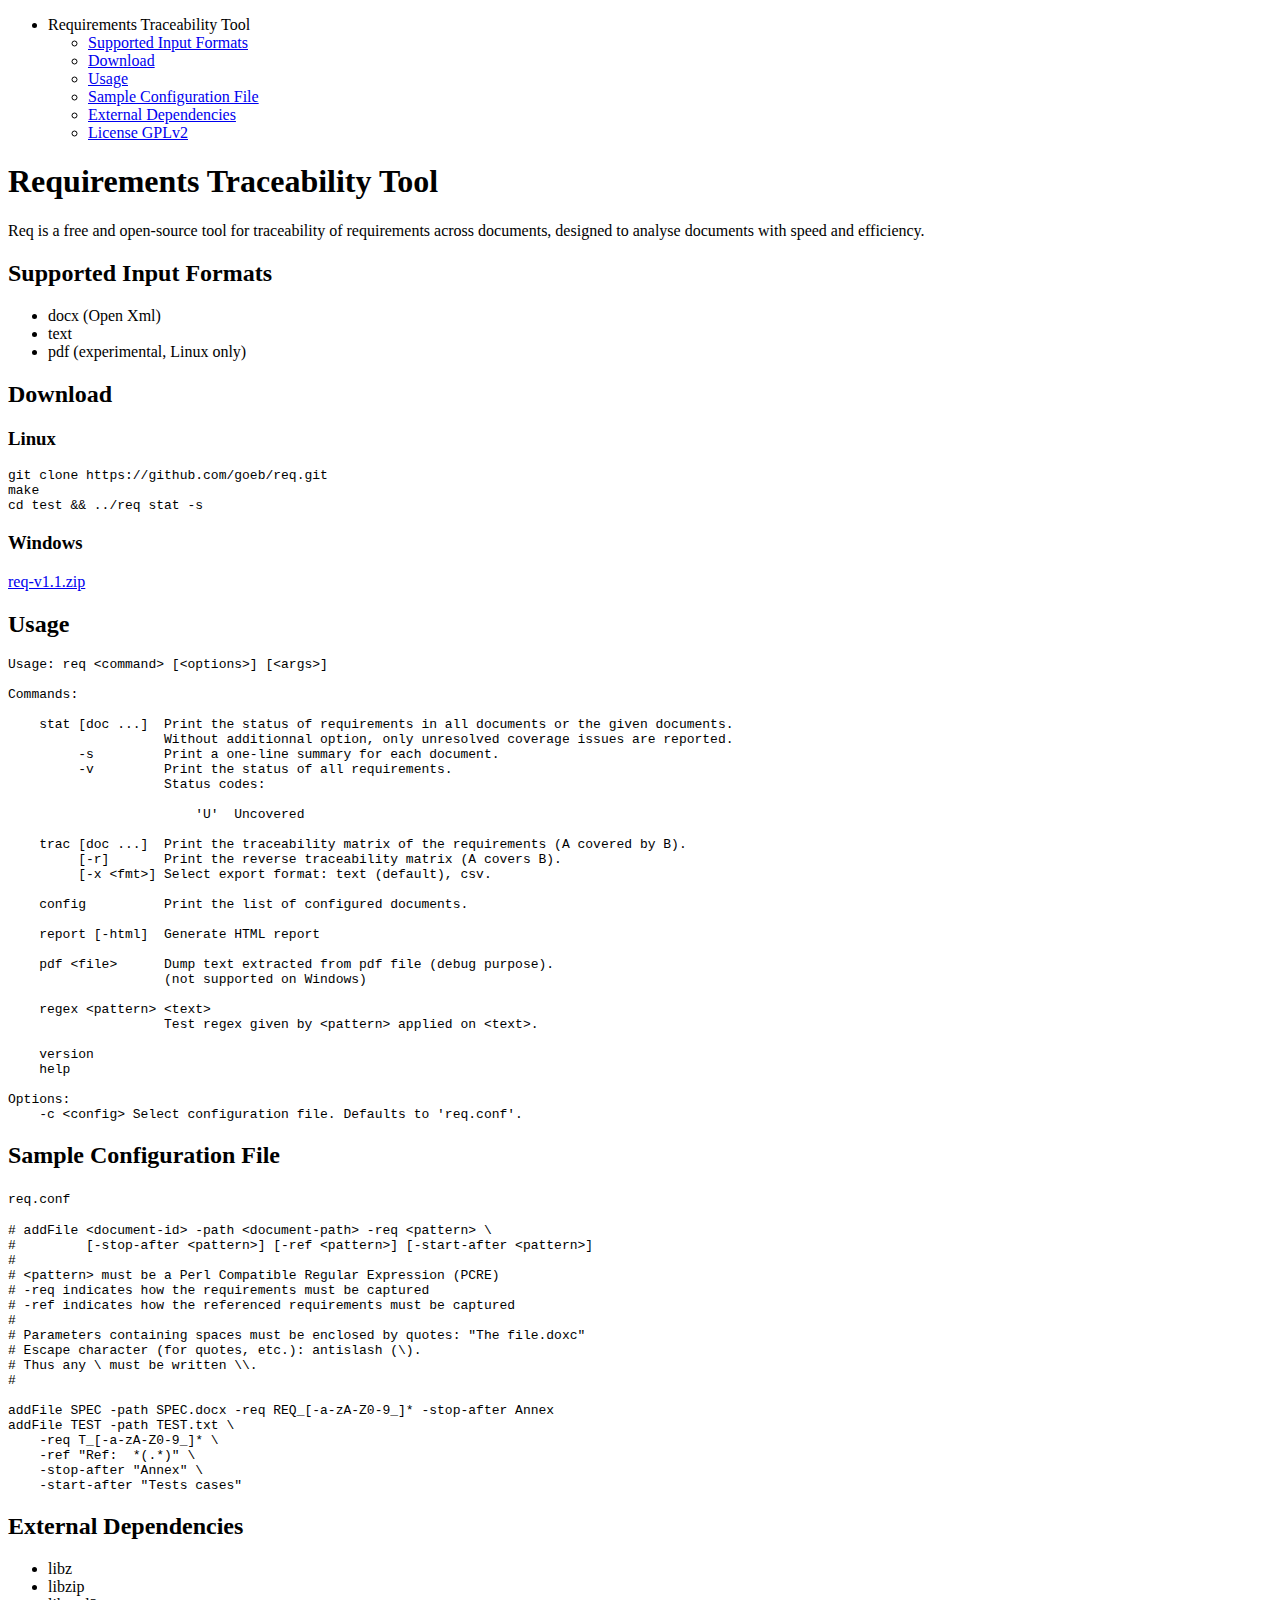
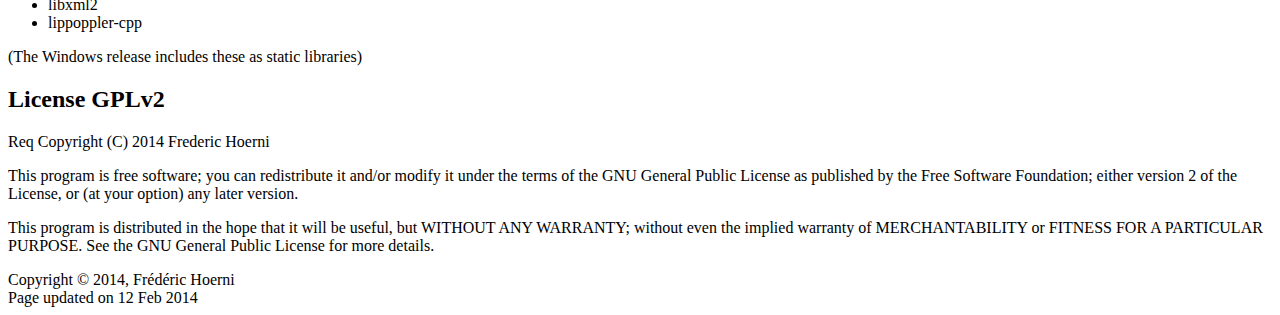
==== index.html @ fe9c2e7d "v1.1" ====
<!DOCTYPE html>
<html>
    <head>
        <title>Requirements Traceability Tool</title>
        <link rel="stylesheet" type="text/css" href="style.css">
        <meta http-equiv="Content-Type" content="text/html;charset=UTF-8"/>
    </head>

    <body>
        <div class="header">

        </div>
        <div class="page">
<aside class='menu'>
<ul>
<li class='active'>Requirements Traceability Tool
<ul class=menu_level2>
<li><a href='#supported-input-formats'>Supported Input Formats</a></li>
<li><a href='#download'>Download</a></li>
<li><a href='#usage'>Usage</a></li>
<li><a href='#sample-configuration-file'>Sample Configuration File</a></li>
<li><a href='#external-dependencies'>External Dependencies</a></li>
<li><a href='#license-gplv2'>License GPLv2</a></li>
</ul>
</li>
</ul>
</aside>
<div class='contents'>
<h1 id="requirements-traceability-tool">Requirements Traceability Tool</h1>
<p>Req is a free and open-source tool for traceability of requirements across documents, designed to analyse documents with speed and efficiency.</p>
<h2 id="supported-input-formats">Supported Input Formats</h2>
<ul>
<li>docx (Open Xml)</li>
<li>text</li>
<li>pdf (experimental, Linux only)</li>
</ul>
<h2 id="download">Download</h2>
<h3 id="linux">Linux</h3>
<pre><code>git clone https://github.com/goeb/req.git
make
cd test &amp;&amp; ../req stat -s</code></pre>
<h3 id="windows">Windows</h3>
<p><a href="download/req-v1.1.zip">req-v1.1.zip</a></p>
<h2 id="usage">Usage</h2>
<pre><code>Usage: req &lt;command&gt; [&lt;options&gt;] [&lt;args&gt;]

Commands:

    stat [doc ...]  Print the status of requirements in all documents or the given documents.
                    Without additionnal option, only unresolved coverage issues are reported.
         -s         Print a one-line summary for each document.
         -v         Print the status of all requirements.
                    Status codes:

                        &#39;U&#39;  Uncovered

    trac [doc ...]  Print the traceability matrix of the requirements (A covered by B).
         [-r]       Print the reverse traceability matrix (A covers B).
         [-x &lt;fmt&gt;] Select export format: text (default), csv.

    config          Print the list of configured documents.

    report [-html]  Generate HTML report

    pdf &lt;file&gt;      Dump text extracted from pdf file (debug purpose).
                    (not supported on Windows)

    regex &lt;pattern&gt; &lt;text&gt;
                    Test regex given by &lt;pattern&gt; applied on &lt;text&gt;.

    version
    help

Options:
    -c &lt;config&gt; Select configuration file. Defaults to &#39;req.conf&#39;.
</code></pre>
<h2 id="sample-configuration-file">Sample Configuration File</h2>
<p><code>req.conf</code></p>
<pre><code># addFile &lt;document-id&gt; -path &lt;document-path&gt; -req &lt;pattern&gt; \
#         [-stop-after &lt;pattern&gt;] [-ref &lt;pattern&gt;] [-start-after &lt;pattern&gt;]
#
# &lt;pattern&gt; must be a Perl Compatible Regular Expression (PCRE)
# -req indicates how the requirements must be captured
# -ref indicates how the referenced requirements must be captured
# 
# Parameters containing spaces must be enclosed by quotes: &quot;The file.doxc&quot;
# Escape character (for quotes, etc.): antislash (\).
# Thus any \ must be written \\.
# 

addFile SPEC -path SPEC.docx -req REQ_[-a-zA-Z0-9_]* -stop-after Annex
addFile TEST -path TEST.txt \
    -req T_[-a-zA-Z0-9_]* \
    -ref &quot;Ref:  *(.*)&quot; \
    -stop-after &quot;Annex&quot; \
    -start-after &quot;Tests cases&quot;
</code></pre>
<h2 id="external-dependencies">External Dependencies</h2>
<ul>
<li>libz</li>
<li>libzip</li>
<li>libxml2</li>
<li>lippoppler-cpp</li>
</ul>
<p>(The Windows release includes these as static libraries)</p>
<h2 id="license-gplv2">License GPLv2</h2>
<p>Req Copyright (C) 2014 Frederic Hoerni</p>
<p>This program is free software; you can redistribute it and/or modify it under the terms of the GNU General Public License as published by the Free Software Foundation; either version 2 of the License, or (at your option) any later version.</p>
<p>This program is distributed in the hope that it will be useful, but WITHOUT ANY WARRANTY; without even the implied warranty of MERCHANTABILITY or FITNESS FOR A PARTICULAR PURPOSE. See the GNU General Public License for more details.</p>
</div>
        </div> <!-- div class page -->
        <div class="footer">
            Copyright &copy; 2014, Frédéric Hoerni<br>
            Page updated on 12 Feb 2014
        </div>
    </body>
</html>
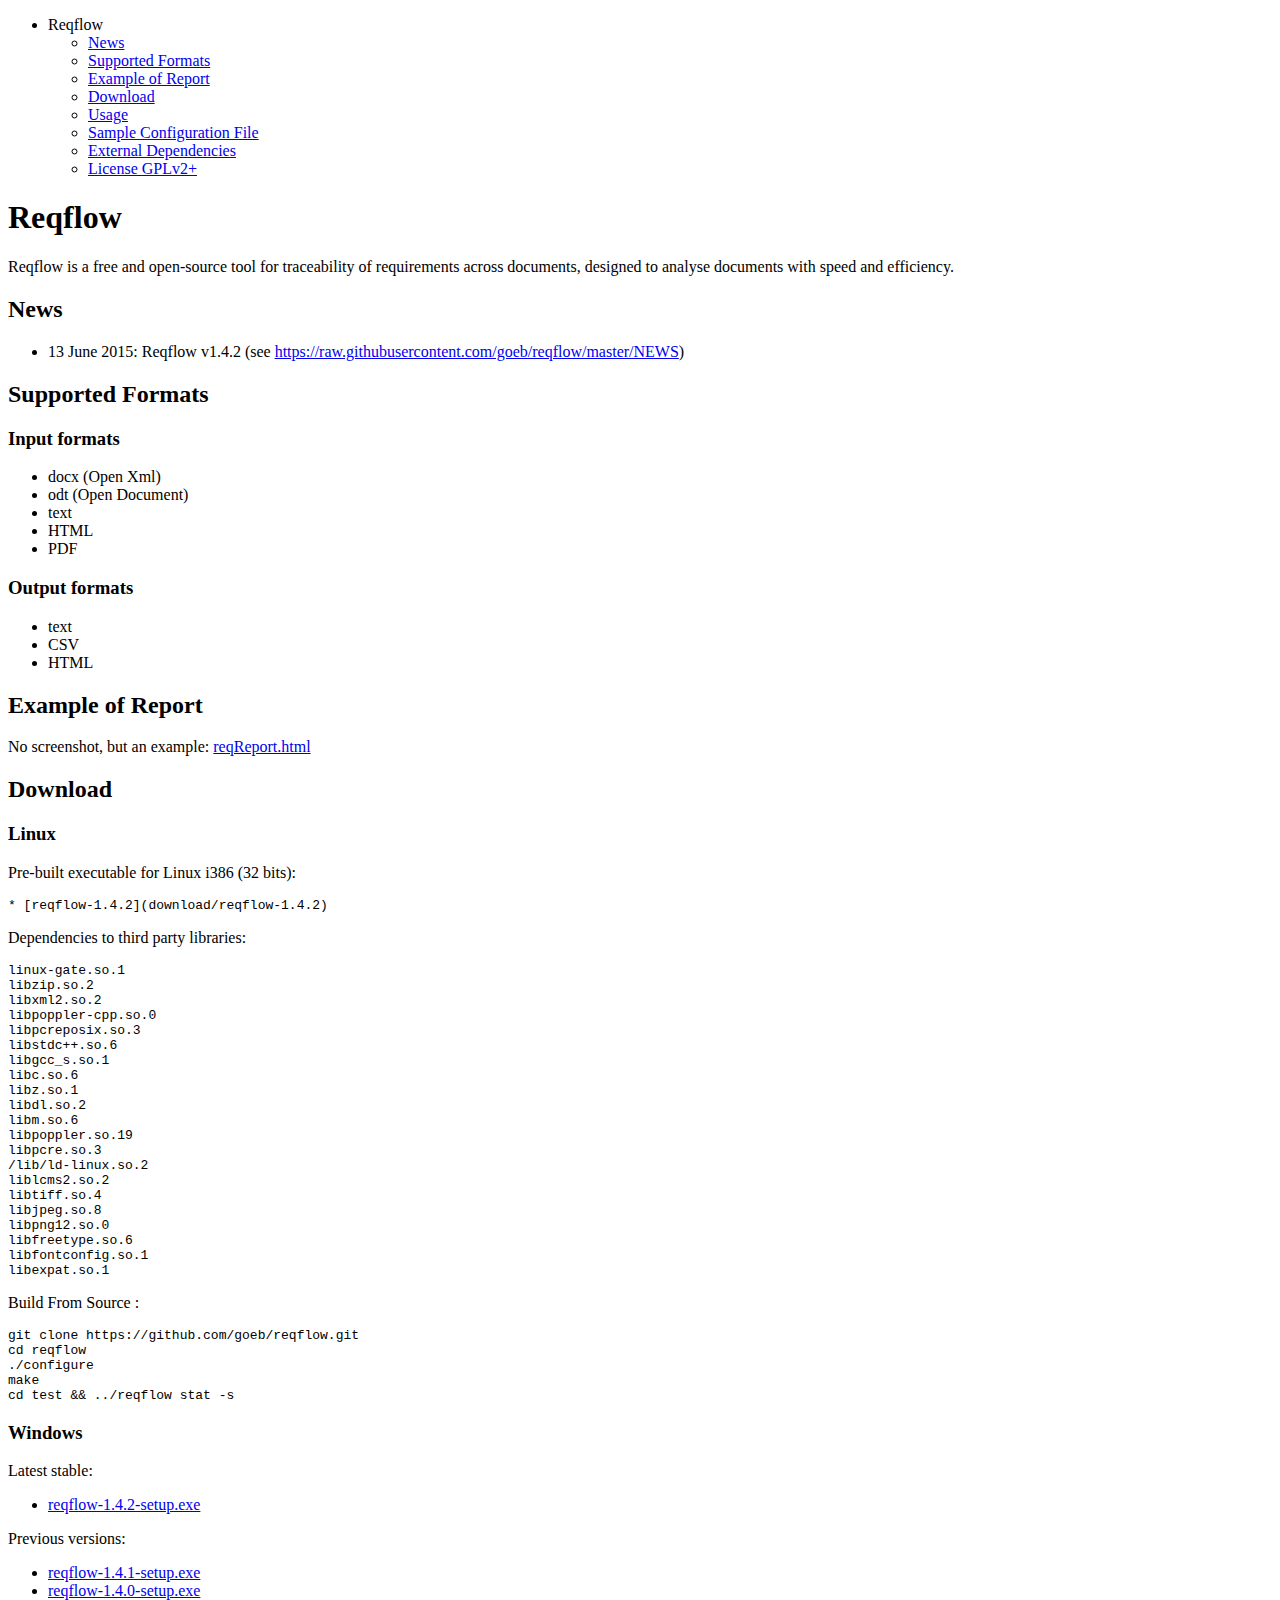
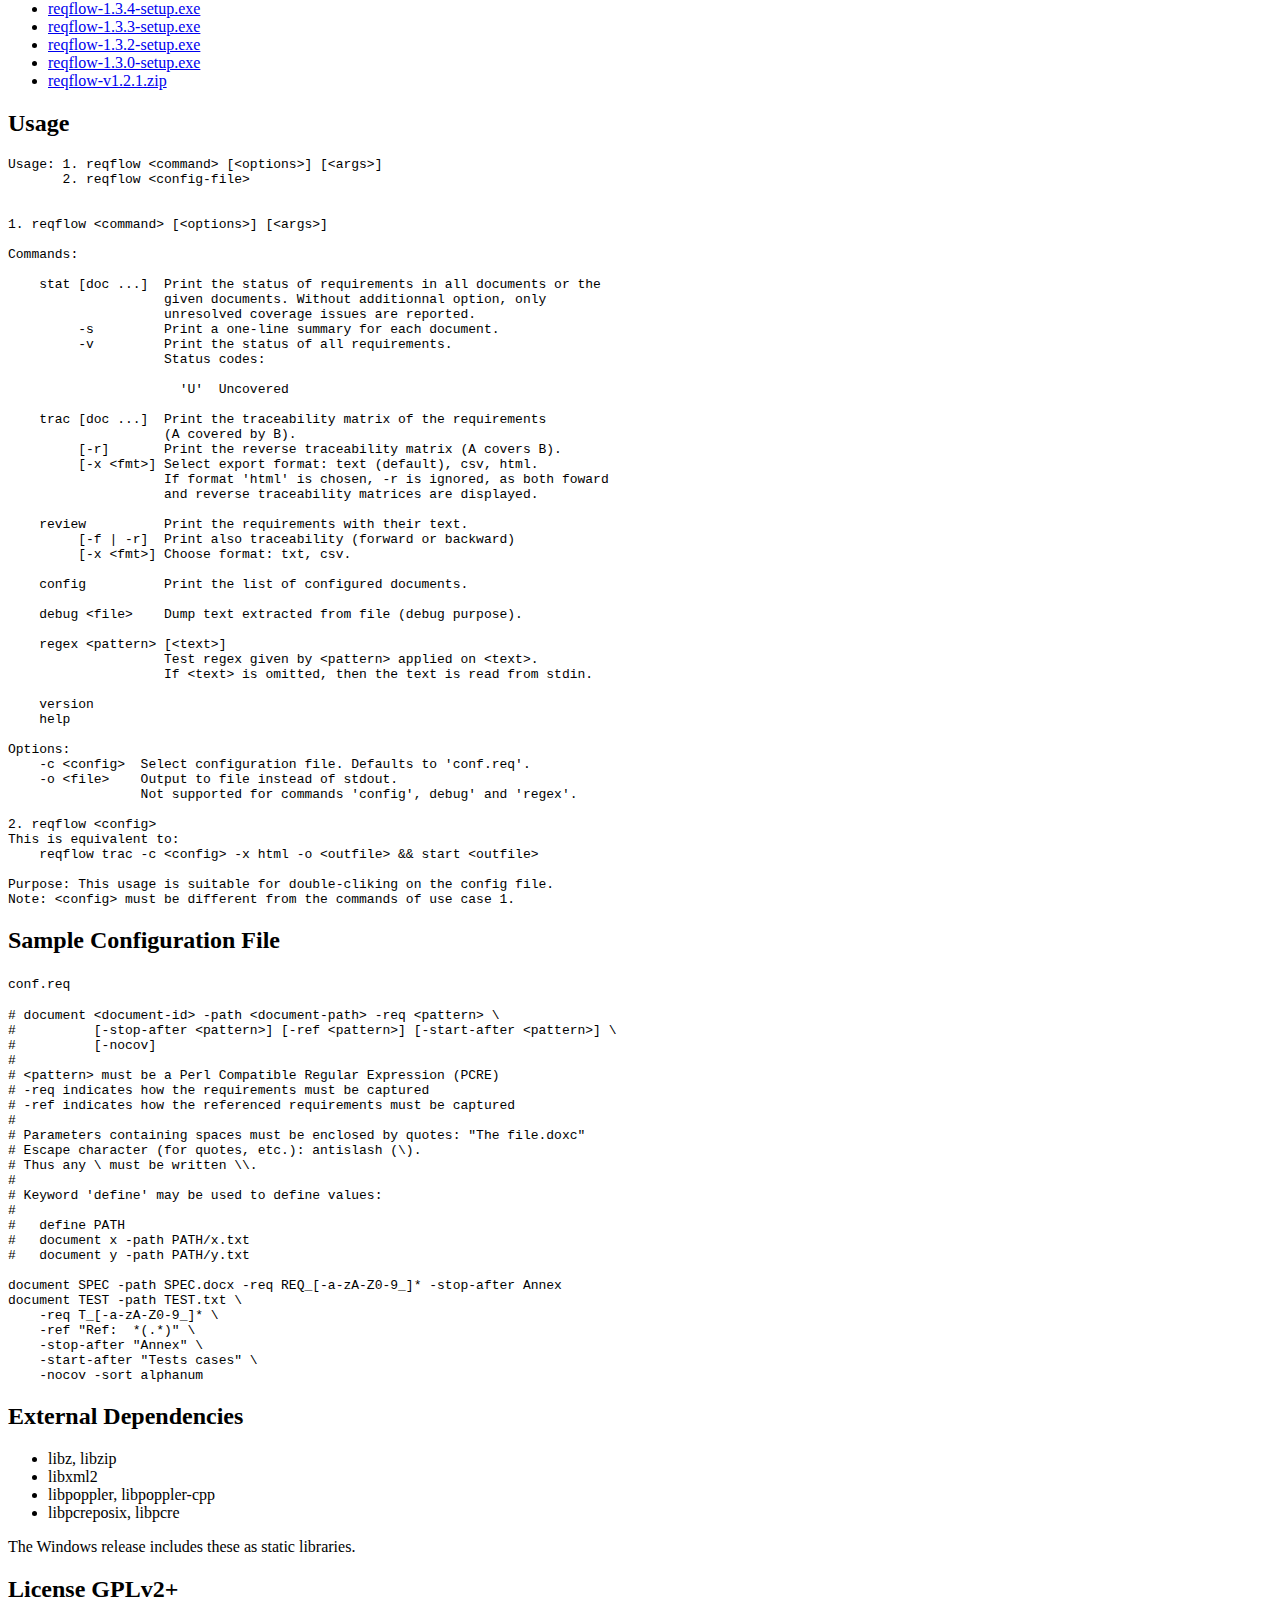
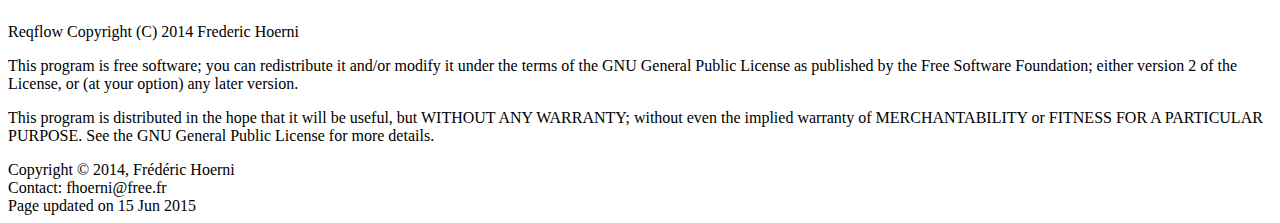
==== commit f3bc3c22: "update for version 1.4.2" ====
--- a/index.html
+++ b/index.html
@@ -1,7 +1,7 @@
 <!DOCTYPE html>
 <html>
     <head>
-        <title>Requirements Traceability Tool</title>
+        <title>Reqflow</title>
         <link rel="stylesheet" type="text/css" href="style.css">
         <meta http-equiv="Content-Type" content="text/html;charset=UTF-8"/>
     </head>
@@ -13,71 +13,147 @@
         <div class="page">
 <aside class='menu'>
 <ul>
-<li class='active'>Requirements Traceability Tool
+<li class='active'>Reqflow
 <ul class=menu_level2>
-<li><a href='#supported-input-formats'>Supported Input Formats</a></li>
+<li><a href='#news'>News</a></li>
+<li><a href='#supported-formats'>Supported Formats</a></li>
+<li><a href='#example-of-report'>Example of Report</a></li>
 <li><a href='#download'>Download</a></li>
 <li><a href='#usage'>Usage</a></li>
 <li><a href='#sample-configuration-file'>Sample Configuration File</a></li>
 <li><a href='#external-dependencies'>External Dependencies</a></li>
-<li><a href='#license-gplv2'>License GPLv2</a></li>
+<li><a href='#license-gplv2'>License GPLv2+</a></li>
 </ul>
 </li>
 </ul>
 </aside>
 <div class='contents'>
-<h1 id="requirements-traceability-tool">Requirements Traceability Tool</h1>
-<p>Req is a free and open-source tool for traceability of requirements across documents, designed to analyse documents with speed and efficiency.</p>
-<h2 id="supported-input-formats">Supported Input Formats</h2>
+<h1 id="reqflow">Reqflow</h1>
+<p>Reqflow is a free and open-source tool for traceability of requirements across documents, designed to analyse documents with speed and efficiency.</p>
+<h2 id="news">News</h2>
+<ul>
+<li>13 June 2015: Reqflow v1.4.2 (see <a href="Changes">https://raw.githubusercontent.com/goeb/reqflow/master/NEWS</a>)</li>
+</ul>
+<h2 id="supported-formats">Supported Formats</h2>
+<h3 id="input-formats">Input formats</h3>
 <ul>
 <li>docx (Open Xml)</li>
+<li>odt (Open Document)</li>
 <li>text</li>
-<li>pdf (experimental, Linux only)</li>
-</ul>
+<li>HTML</li>
+<li>PDF</li>
+</ul>
+<h3 id="output-formats">Output formats</h3>
+<ul>
+<li>text</li>
+<li>CSV</li>
+<li>HTML</li>
+</ul>
+<h2 id="example-of-report">Example of Report</h2>
+<p>No screenshot, but an example: <a href="reqReport.html">reqReport.html</a></p>
 <h2 id="download">Download</h2>
 <h3 id="linux">Linux</h3>
-<pre><code>git clone https://github.com/goeb/req.git
+<p>Pre-built executable for Linux i386 (32 bits):</p>
+<pre><code>* [reqflow-1.4.2](download/reqflow-1.4.2)</code></pre>
+<p>Dependencies to third party libraries:</p>
+<pre><code>linux-gate.so.1
+libzip.so.2
+libxml2.so.2
+libpoppler-cpp.so.0
+libpcreposix.so.3
+libstdc++.so.6
+libgcc_s.so.1
+libc.so.6
+libz.so.1
+libdl.so.2
+libm.so.6
+libpoppler.so.19
+libpcre.so.3
+/lib/ld-linux.so.2
+liblcms2.so.2
+libtiff.so.4
+libjpeg.so.8
+libpng12.so.0
+libfreetype.so.6
+libfontconfig.so.1
+libexpat.so.1</code></pre>
+<p>Build From Source :</p>
+<pre><code>git clone https://github.com/goeb/reqflow.git
+cd reqflow
+./configure
 make
-cd test &amp;&amp; ../req stat -s</code></pre>
+cd test &amp;&amp; ../reqflow stat -s</code></pre>
 <h3 id="windows">Windows</h3>
-<p><a href="download/req-v1.1.zip">req-v1.1.zip</a></p>
+<p>Latest stable:</p>
+<ul>
+<li><a href="download/reqflow-1.4.2-setup.exe">reqflow-1.4.2-setup.exe</a></li>
+</ul>
+<p>Previous versions:</p>
+<ul>
+<li><a href="download/reqflow-1.4.1-setup.exe">reqflow-1.4.1-setup.exe</a></li>
+<li><a href="download/reqflow-1.4.0-setup.exe">reqflow-1.4.0-setup.exe</a></li>
+<li><a href="download/reqflow-1.3.4-setup.exe">reqflow-1.3.4-setup.exe</a></li>
+<li><a href="download/reqflow-1.3.3-setup.exe">reqflow-1.3.3-setup.exe</a></li>
+<li><a href="download/reqflow-1.3.2-setup.exe">reqflow-1.3.2-setup.exe</a></li>
+<li><a href="download/reqflow-1.3.0-setup.exe">reqflow-1.3.0-setup.exe</a></li>
+<li><a href="download/reqflow-v1.2.1.zip">reqflow-v1.2.1.zip</a></li>
+</ul>
 <h2 id="usage">Usage</h2>
-<pre><code>Usage: req &lt;command&gt; [&lt;options&gt;] [&lt;args&gt;]
+<pre><code>Usage: 1. reqflow &lt;command&gt; [&lt;options&gt;] [&lt;args&gt;]
+       2. reqflow &lt;config-file&gt;
+
+
+1. reqflow &lt;command&gt; [&lt;options&gt;] [&lt;args&gt;]
 
 Commands:
 
-    stat [doc ...]  Print the status of requirements in all documents or the given documents.
-                    Without additionnal option, only unresolved coverage issues are reported.
+    stat [doc ...]  Print the status of requirements in all documents or the
+                    given documents. Without additionnal option, only
+                    unresolved coverage issues are reported.
          -s         Print a one-line summary for each document.
          -v         Print the status of all requirements.
                     Status codes:
 
-                        &#39;U&#39;  Uncovered
-
-    trac [doc ...]  Print the traceability matrix of the requirements (A covered by B).
+                      &#39;U&#39;  Uncovered
+
+    trac [doc ...]  Print the traceability matrix of the requirements 
+                    (A covered by B).
          [-r]       Print the reverse traceability matrix (A covers B).
-         [-x &lt;fmt&gt;] Select export format: text (default), csv.
+         [-x &lt;fmt&gt;] Select export format: text (default), csv, html.
+                    If format &#39;html&#39; is chosen, -r is ignored, as both foward
+                    and reverse traceability matrices are displayed.
+
+    review          Print the requirements with their text.
+         [-f | -r]  Print also traceability (forward or backward)
+         [-x &lt;fmt&gt;] Choose format: txt, csv.
 
     config          Print the list of configured documents.
 
-    report [-html]  Generate HTML report
-
-    pdf &lt;file&gt;      Dump text extracted from pdf file (debug purpose).
-                    (not supported on Windows)
-
-    regex &lt;pattern&gt; &lt;text&gt;
+    debug &lt;file&gt;    Dump text extracted from file (debug purpose).
+
+    regex &lt;pattern&gt; [&lt;text&gt;]
                     Test regex given by &lt;pattern&gt; applied on &lt;text&gt;.
+                    If &lt;text&gt; is omitted, then the text is read from stdin.
 
     version
     help
 
 Options:
-    -c &lt;config&gt; Select configuration file. Defaults to &#39;req.conf&#39;.
-</code></pre>
+    -c &lt;config&gt;  Select configuration file. Defaults to &#39;conf.req&#39;.
+    -o &lt;file&gt;    Output to file instead of stdout.
+                 Not supported for commands &#39;config&#39;, debug&#39; and &#39;regex&#39;.
+
+2. reqflow &lt;config&gt;
+This is equivalent to:
+    reqflow trac -c &lt;config&gt; -x html -o &lt;outfile&gt; &amp;&amp; start &lt;outfile&gt;
+
+Purpose: This usage is suitable for double-cliking on the config file.
+Note: &lt;config&gt; must be different from the commands of use case 1.</code></pre>
 <h2 id="sample-configuration-file">Sample Configuration File</h2>
-<p><code>req.conf</code></p>
-<pre><code># addFile &lt;document-id&gt; -path &lt;document-path&gt; -req &lt;pattern&gt; \
-#         [-stop-after &lt;pattern&gt;] [-ref &lt;pattern&gt;] [-start-after &lt;pattern&gt;]
+<p><code>conf.req</code></p>
+<pre><code># document &lt;document-id&gt; -path &lt;document-path&gt; -req &lt;pattern&gt; \
+#          [-stop-after &lt;pattern&gt;] [-ref &lt;pattern&gt;] [-start-after &lt;pattern&gt;] \
+#          [-nocov]
 #
 # &lt;pattern&gt; must be a Perl Compatible Regular Expression (PCRE)
 # -req indicates how the requirements must be captured
@@ -87,31 +163,38 @@
 # Escape character (for quotes, etc.): antislash (\).
 # Thus any \ must be written \\.
 # 
-
-addFile SPEC -path SPEC.docx -req REQ_[-a-zA-Z0-9_]* -stop-after Annex
-addFile TEST -path TEST.txt \
+# Keyword &#39;define&#39; may be used to define values:
+# 
+#   define PATH
+#   document x -path PATH/x.txt
+#   document y -path PATH/y.txt
+
+document SPEC -path SPEC.docx -req REQ_[-a-zA-Z0-9_]* -stop-after Annex
+document TEST -path TEST.txt \
     -req T_[-a-zA-Z0-9_]* \
     -ref &quot;Ref:  *(.*)&quot; \
     -stop-after &quot;Annex&quot; \
-    -start-after &quot;Tests cases&quot;
+    -start-after &quot;Tests cases&quot; \
+    -nocov -sort alphanum
 </code></pre>
 <h2 id="external-dependencies">External Dependencies</h2>
 <ul>
-<li>libz</li>
-<li>libzip</li>
+<li>libz, libzip</li>
 <li>libxml2</li>
-<li>lippoppler-cpp</li>
-</ul>
-<p>(The Windows release includes these as static libraries)</p>
-<h2 id="license-gplv2">License GPLv2</h2>
-<p>Req Copyright (C) 2014 Frederic Hoerni</p>
+<li>libpoppler, libpoppler-cpp</li>
+<li>libpcreposix, libpcre</li>
+</ul>
+<p>The Windows release includes these as static libraries.</p>
+<h2 id="license-gplv2">License GPLv2+</h2>
+<p>Reqflow Copyright (C) 2014 Frederic Hoerni</p>
 <p>This program is free software; you can redistribute it and/or modify it under the terms of the GNU General Public License as published by the Free Software Foundation; either version 2 of the License, or (at your option) any later version.</p>
 <p>This program is distributed in the hope that it will be useful, but WITHOUT ANY WARRANTY; without even the implied warranty of MERCHANTABILITY or FITNESS FOR A PARTICULAR PURPOSE. See the GNU General Public License for more details.</p>
 </div>
         </div> <!-- div class page -->
         <div class="footer">
             Copyright &copy; 2014, Frédéric Hoerni<br>
-            Page updated on 12 Feb 2014
+            Contact: &#x66;&#x68;&#x6f;&#x65;&#x72;&#x6e;&#x69;&#x40;free.fr<br>
+            Page updated on 15 Jun 2015
         </div>
     </body>
 </html>
